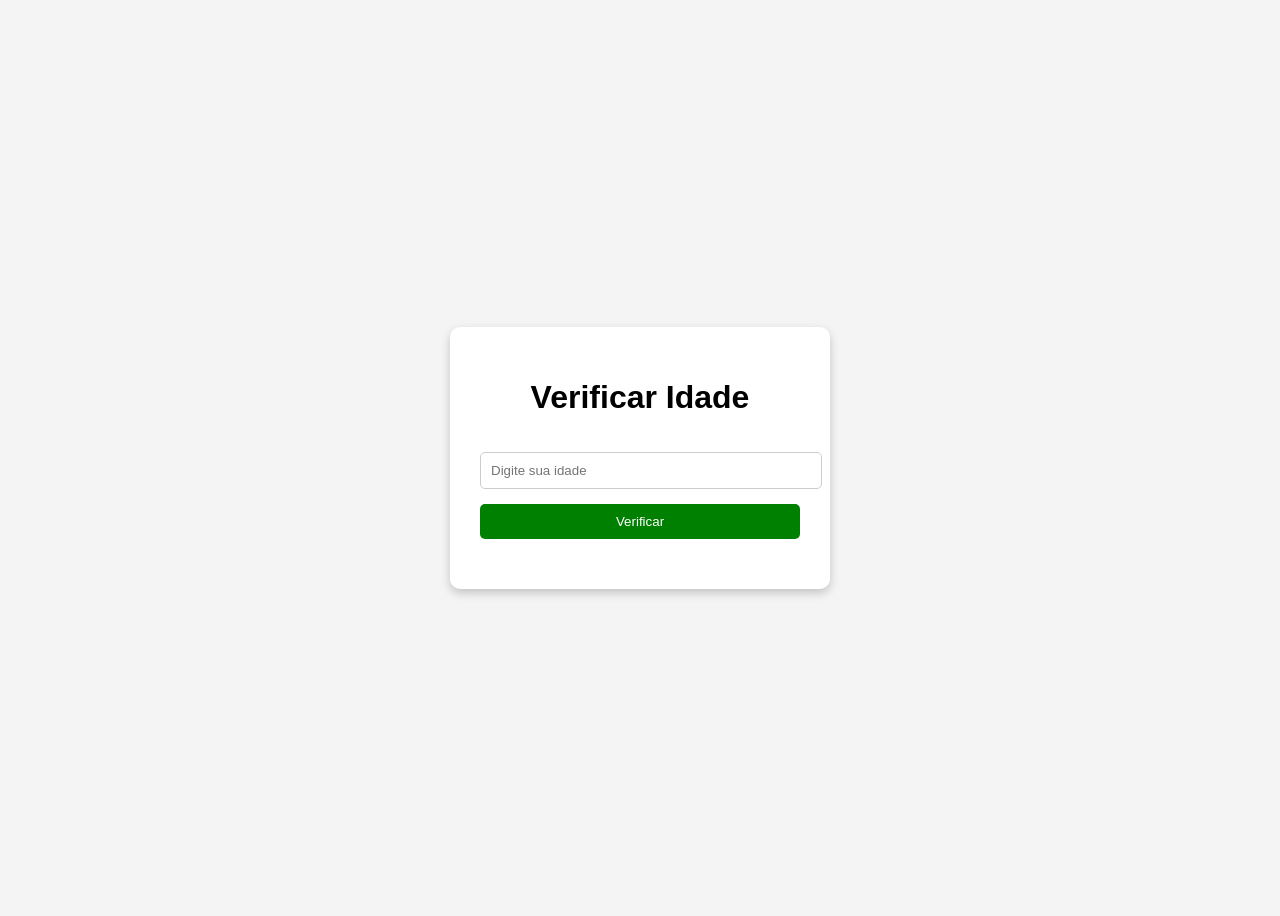
==== pasta/atividade11/index.html @ 53ee9c8a "Add HTML file for age verification application" ====
<!DOCTYPE html>
<html lang="pt-BR">
<head>
  <meta charset="UTF-8">
  <title>Verificador de Idade</title>

  <style>

    body{
      font-family: Arial;
      background-color: #f4f4f4;

      display: flex;
      justify-content: center;
      align-items: center;

      height: 100vh;
    }

    .container{
      background-color: white;

      padding: 30px;

      border-radius: 10px;

      width: 320px;

      text-align: center;

      box-shadow: 0 4px 10px rgba(0,0,0,0.2);
    }

    input{
      width: 100%;

      padding: 10px;

      margin: 15px 0;

      border-radius: 5px;

      border: 1px solid #ccc;
    }

    button{
      width: 100%;

      padding: 10px;

      background-color: green;

      color: white;

      border: none;

      border-radius: 5px;

      cursor: pointer;
    }

    button:hover{
      background-color: darkgreen;
    }

  </style>
</head>

<body>

  <div class="container">

    <h1>Verificar Idade</h1>

    <input type="number" id="idade" placeholder="Digite sua idade">

    <button onclick="verificarIdade()">
      Verificar
    </button>

    <h2 id="mensagem"></h2>

  </div>

  <script>

    function verificarIdade(){

      let idade = Number(document.getElementById("idade").value);

      if(idade >= 18){

        document.getElementById("mensagem").innerHTML =
        "Você é maior de idade.";

      }else{

        document.getElementById("mensagem").innerHTML =
        "Você é menor de idade.";

      }

    }

  </script>

</body>
</html>
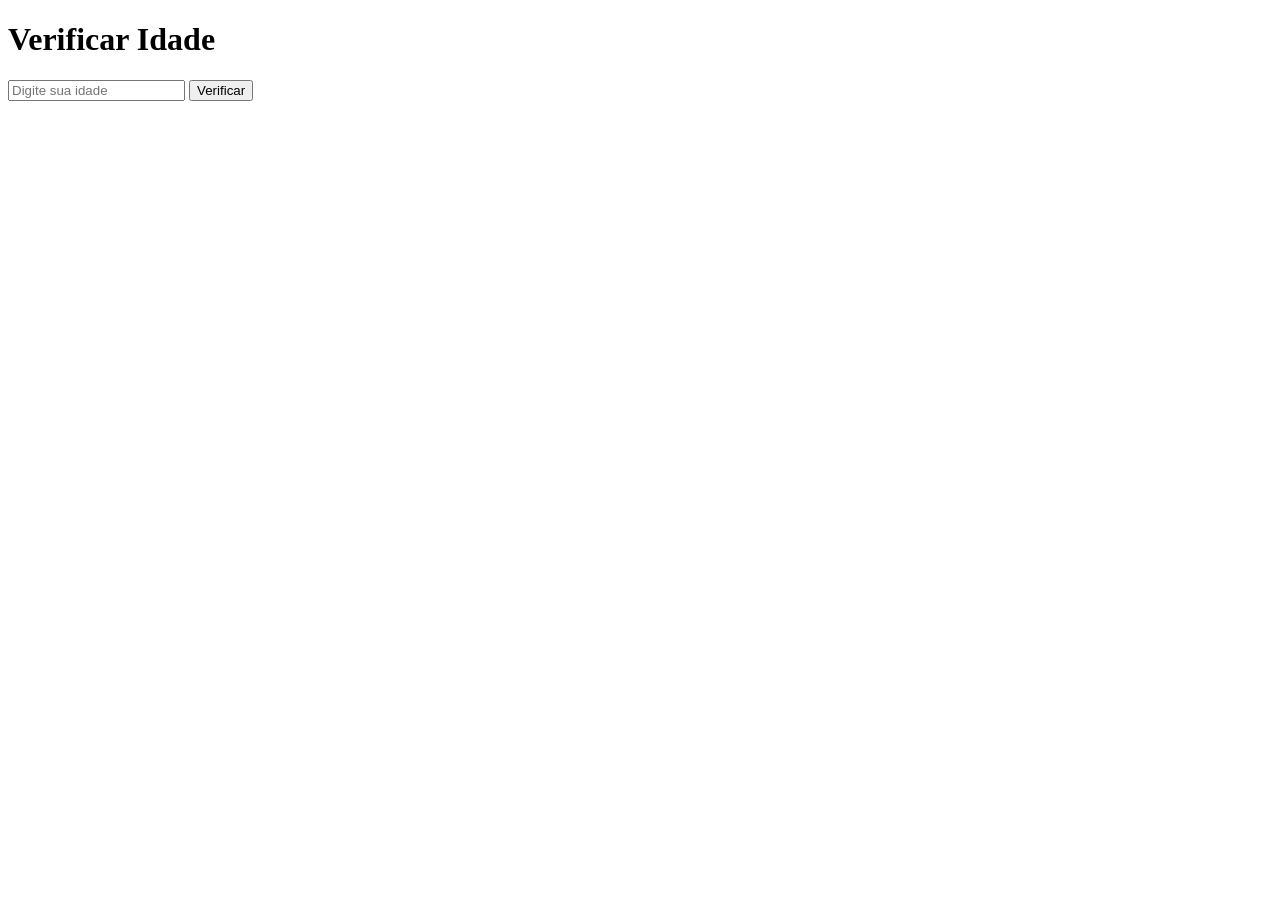
==== commit 671cfb47: "Update index.html" ====
--- a/pasta/atividade11/index.html
+++ b/pasta/atividade11/index.html
@@ -3,85 +3,18 @@
 <head>
   <meta charset="UTF-8">
   <title>Verificador de Idade</title>
-
-  <style>
-
-    body{
-      font-family: Arial;
-      background-color: #f4f4f4;
-
-      display: flex;
-      justify-content: center;
-      align-items: center;
-
-      height: 100vh;
-    }
-
-    .container{
-      background-color: white;
-
-      padding: 30px;
-
-      border-radius: 10px;
-
-      width: 320px;
-
-      text-align: center;
-
-      box-shadow: 0 4px 10px rgba(0,0,0,0.2);
-    }
-
-    input{
-      width: 100%;
-
-      padding: 10px;
-
-      margin: 15px 0;
-
-      border-radius: 5px;
-
-      border: 1px solid #ccc;
-    }
-
-    button{
-      width: 100%;
-
-      padding: 10px;
-
-      background-color: green;
-
-      color: white;
-
-      border: none;
-
-      border-radius: 5px;
-
-      cursor: pointer;
-    }
-
-    button:hover{
-      background-color: darkgreen;
-    }
-
-  </style>
 </head>
-
 <body>
-
   <div class="container">
 
     <h1>Verificar Idade</h1>
 
     <input type="number" id="idade" placeholder="Digite sua idade">
-
     <button onclick="verificarIdade()">
       Verificar
     </button>
-
     <h2 id="mensagem"></h2>
-
   </div>
-
   <script>
 
     function verificarIdade(){
